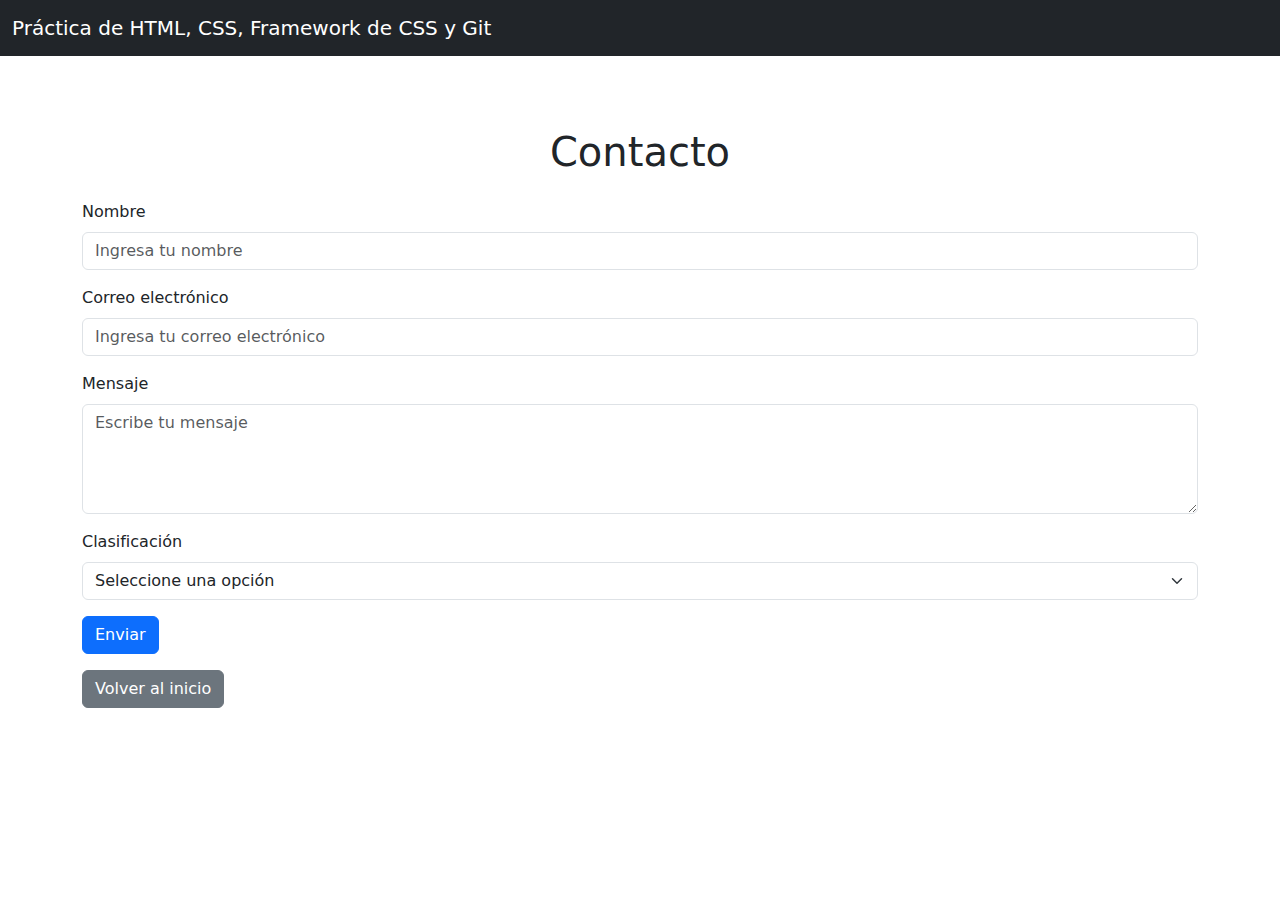
==== contacto.html @ 3dfa8df8 "Se agrega el proyecto de la prática de HTML, CSS, Framework de CSS y Git" ====
<!DOCTYPE html>
<html lang="es">
<head>
    <meta charset="UTF-8">
    <meta name="viewport" content="width=device-width, initial-scale=1.0">
    <title>Contacto</title>
    <link rel="stylesheet" href="https://cdn.jsdelivr.net/npm/bootstrap@5.3.0/dist/css/bootstrap.min.css">
    <link rel="stylesheet" href="styles.css">
    <style>
        
        body {
            padding-top: 80px; 
        }
    </style>
</head>
<body>
   
    <nav class="navbar navbar-dark bg-dark fixed-top">
        <div class="container-fluid">
          <a class="navbar-brand" href="#">Práctica de HTML, CSS, Framework de CSS y Git</a>
        </div>
    </nav>

  
    <div class="container my-5">
        <h1 class="text-center mb-4">Contacto</h1>
        <form>
            <div class="mb-3">
                <label for="name" class="form-label">Nombre</label>
                <input type="text" class="form-control" id="name" placeholder="Ingresa tu nombre" required>
            </div>
            <div class="mb-3">
                <label for="email" class="form-label">Correo electrónico</label>
                <input type="email" class="form-control" id="email" placeholder="Ingresa tu correo electrónico" required>
            </div>
            <div class="mb-3">
                <label for="message" class="form-label">Mensaje</label>
                <textarea class="form-control" id="message" rows="4" placeholder="Escribe tu mensaje" required></textarea>
            </div>
            <div class="mb-3">
                <label for="classification" class="form-label">Clasificación</label>
                <select class="form-select" id="classification" required>
                    <option value="" disabled selected>Seleccione una opción</option>
                    <option value="contratacion">Contratación</option>
                    <option value="personal">Personal</option>
                    <option value="otro">Otro</option>
                </select>
            </div>
            <button type="submit" class="btn btn-primary">Enviar</button>
        </form>
        <a href="index.html" class="btn btn-secondary mt-3">Volver al inicio</a>
    </div>

    
    <script src="https://cdn.jsdelivr.net/npm/bootstrap@5.3.0/dist/js/bootstrap.bundle.min.js"></script>
</body>
</html>
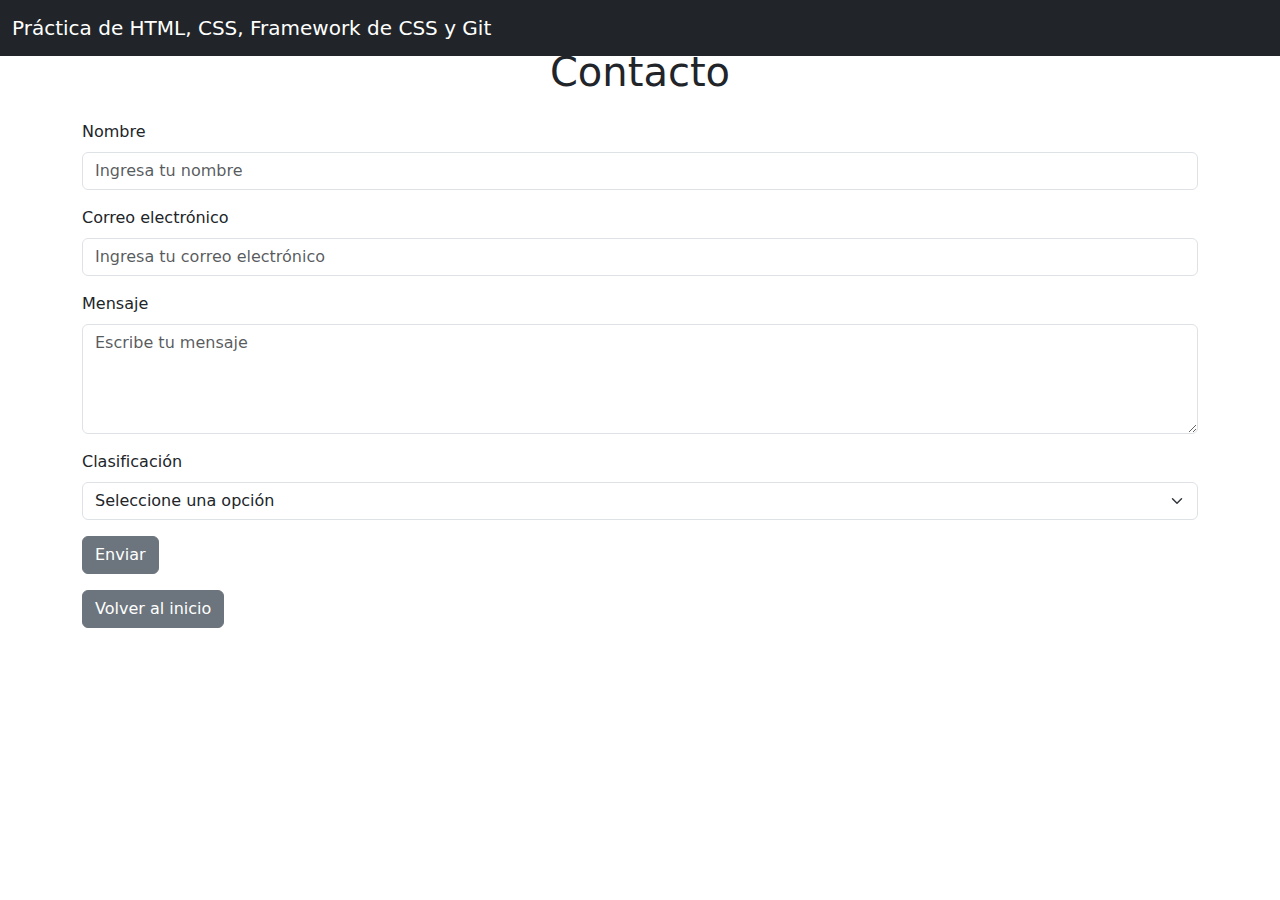
==== commit d0594900: "Se agregan cambios a la práctica" ====
--- a/contacto.html
+++ b/contacto.html
@@ -5,13 +5,7 @@
     <meta name="viewport" content="width=device-width, initial-scale=1.0">
     <title>Contacto</title>
     <link rel="stylesheet" href="https://cdn.jsdelivr.net/npm/bootstrap@5.3.0/dist/css/bootstrap.min.css">
-    <link rel="stylesheet" href="styles.css">
-    <style>
-        
-        body {
-            padding-top: 80px; 
-        }
-    </style>
+    <link rel="stylesheet" href="cntacto.css">
 </head>
 <body>
    
@@ -46,7 +40,7 @@
                     <option value="otro">Otro</option>
                 </select>
             </div>
-            <button type="submit" class="btn btn-primary">Enviar</button>
+            <button type="submit" class="btn btn-secondary">Enviar</button>
         </form>
         <a href="index.html" class="btn btn-secondary mt-3">Volver al inicio</a>
     </div>
